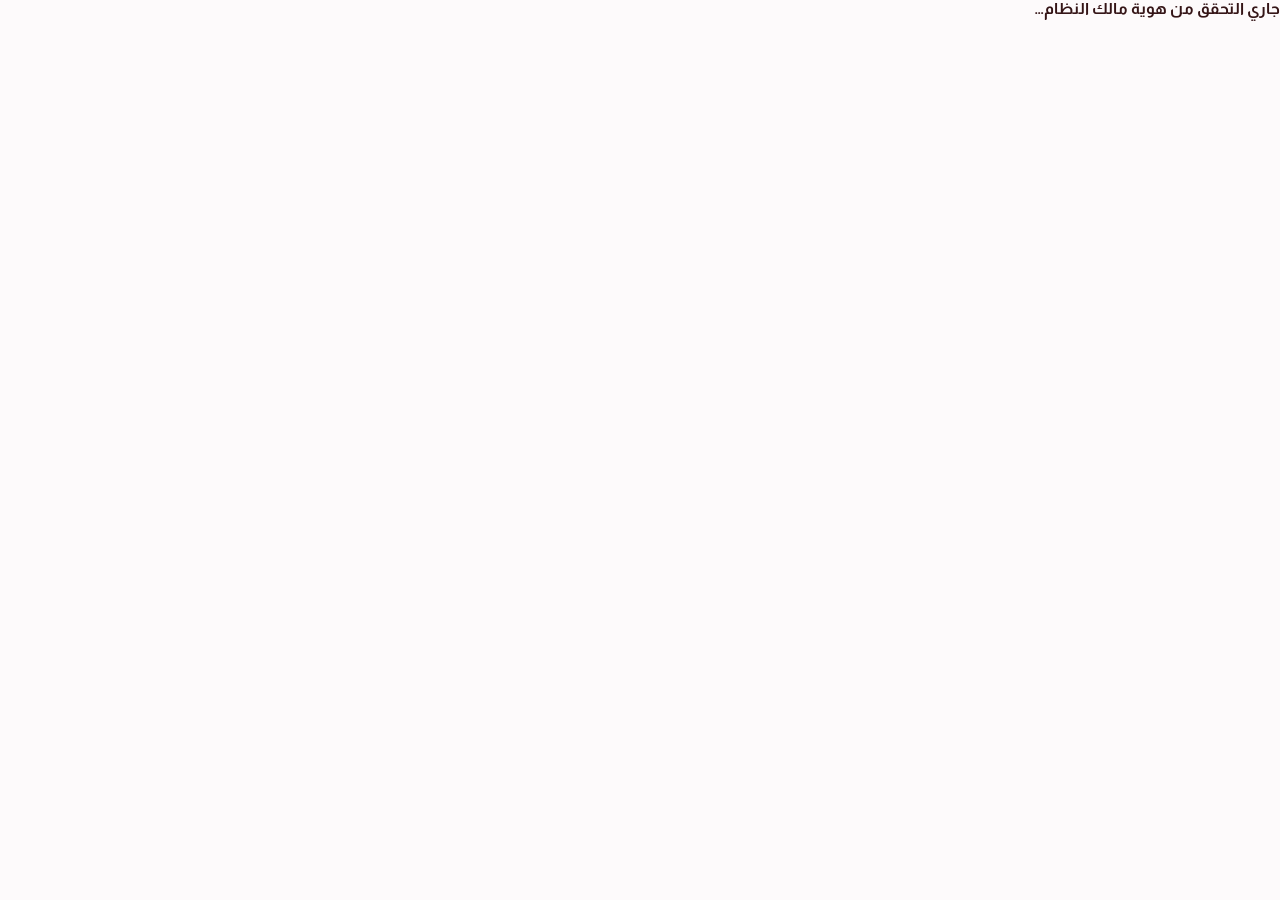
==== owner-vault-970e16.html @ e3f6ea77 "Remove trial wording and hide owner maintenance page" ====
<!doctype html>
<html lang="ar" dir="rtl">
  <head>
    <meta charset="utf-8" />
    <meta
      name="viewport"
      content="width=device-width,initial-scale=1,viewport-fit=cover"
    />
    <meta name="theme-color" content="#970E16" />
    <meta name="robots" content="noindex,nofollow,noarchive" />
    <title>مساحة المالك | الأصيل</title>
    <link
      rel="icon"
      type="image/png"
      href="https://raw.githubusercontent.com/BaselGhanem/Odai/refs/heads/main/Gemini_Generated_Image_102ux0102ux0102u.png"
    />
    <link rel="preconnect" href="https://fonts.googleapis.com" />
    <link rel="preconnect" href="https://fonts.gstatic.com" crossorigin />
    <link
      href="https://fonts.googleapis.com/css2?family=Almarai:wght@400;700;800&display=swap"
      rel="stylesheet"
    />
    <link rel="stylesheet" href="styles.css?v=20260719-14" />
    <link rel="stylesheet" href="owner-vault.css?v=20260719-2" />
  </head>
  <body class="owner-vault-body">
    <div id="owner-boot" class="owner-boot" role="status" aria-live="polite">
      <span class="owner-spinner" aria-hidden="true"></span>
      <strong>جاري التحقق من هوية مالك النظام…</strong>
    </div>

    <main id="access-denied" class="access-state hidden">
      <section class="access-card">
        <span class="access-icon" aria-hidden="true">!</span>
        <p class="owner-eyebrow">مساحة محمية</p>
        <h1>لا تملك صلاحية الدخول</h1>
        <p id="access-message">
          هذه الصفحة متاحة حصريًا للحساب الرئيسي الذي قام بتهيئة النظام.
        </p>
        <a class="owner-btn owner-btn-primary" href="./index.html"
          >العودة إلى النظام</a
        >
      </section>
    </main>

    <div id="owner-app" class="owner-app hidden">
      <header class="owner-header">
        <a
          class="owner-brand"
          href="./index.html"
          aria-label="العودة إلى النظام"
        >
          <span class="owner-logo"
            ><img
              src="https://raw.githubusercontent.com/BaselGhanem/Odai/refs/heads/main/Gemini_Generated_Image_102ux0102ux0102u.png"
              alt="شعار الأصيل"
          /></span>
          <span
            ><strong>الأصيل للإطارات والزيوت المعدنية</strong
            ><small>مساحة مالك النظام</small></span
          >
        </a>
        <div class="owner-header-actions">
          <a class="owner-btn owner-btn-quiet" href="./index.html">النظام</a>
          <button
            id="owner-logout"
            class="owner-btn owner-btn-quiet"
            type="button"
          >
            تسجيل الخروج
          </button>
        </div>
      </header>

      <main class="owner-content">
        <section class="owner-hero">
          <div class="owner-hero-copy">
            <div class="owner-badge"><span></span> محمية للحساب الرئيسي</div>
            <p class="owner-eyebrow">بداية نظيفة دون خسارة الحسابات</p>
            <h1>ابدأ التشغيل الفعلي بقاعدة بيانات نظيفة</h1>
            <p>
              عند اعتماد النظام للعمل، يمكنك حذف جميع بيانات التشغيل السابقة
              بضغطة واحدة والبدء بقاعدة نظيفة ومنظمة.
            </p>
          </div>
          <div class="owner-profile">
            <span id="owner-avatar">م</span>
            <div>
              <small>صاحب الصلاحية</small>
              <strong id="owner-name">مالك النظام</strong>
              <span id="owner-email"></span>
            </div>
          </div>
        </section>

        <section class="owner-summary" aria-label="ملخص البيانات">
          <article class="owner-stat owner-stat-emphasis">
            <span class="owner-stat-icon" aria-hidden="true">∑</span>
            <div>
              <small>إجمالي السجلات التي ستُحذف</small
              ><strong id="total-count">—</strong>
            </div>
          </article>
          <article class="owner-stat">
            <span class="owner-stat-icon" aria-hidden="true">✓</span>
            <div>
              <small>البيانات المحمية</small
              ><strong>المستخدمون والإعدادات</strong>
            </div>
          </article>
          <article class="owner-stat">
            <span class="owner-stat-icon" aria-hidden="true">↻</span>
            <div>
              <small>آخر تصفير</small
              ><strong id="last-reset">لم يتم بعد</strong>
            </div>
          </article>
        </section>

        <div id="owner-alert" class="owner-alert hidden" role="alert"></div>

        <section class="owner-grid">
          <article class="owner-panel data-panel">
            <header class="owner-panel-head">
              <div>
                <p class="owner-eyebrow">معاينة قبل التنفيذ</p>
                <h2>البيانات التشغيلية</h2>
                <p>الأرقام أدناه تُقرأ مباشرة من قاعدة البيانات.</p>
              </div>
              <button
                id="refresh-counts"
                class="owner-btn owner-btn-quiet"
                type="button"
              >
                تحديث الأعداد
              </button>
            </header>
            <div
              id="collection-list"
              class="collection-list"
              aria-live="polite"
            ></div>
          </article>

          <aside class="owner-side">
            <article class="owner-panel protected-panel">
              <span class="shield-icon" aria-hidden="true">✓</span>
              <div>
                <p class="owner-eyebrow">لن يتم لمسها</p>
                <h2>محمية دائمًا</h2>
              </div>
              <ul>
                <li>حسابات Firebase Authentication</li>
                <li>مستندات المستخدمين وصلاحياتهم</li>
                <li>إعدادات المحل والهوية والفاتورة</li>
                <li>تهيئة النظام والحساب الرئيسي</li>
              </ul>
            </article>

            <article class="owner-panel danger-panel">
              <div class="danger-heading">
                <span aria-hidden="true">!</span>
                <div>
                  <p class="owner-eyebrow">منطقة حساسة</p>
                  <h2>تصفير بيانات الموقع</h2>
                </div>
              </div>
              <p>
                العملية نهائية ولا يوجد زر تراجع. ستُحذف المنتجات والحركات
                والفواتير وباقي بيانات التشغيل، بينما تبقى الحسابات والإعدادات.
              </p>
              <button
                id="open-reset"
                class="owner-btn owner-btn-danger"
                type="button"
                disabled
              >
                تصفير بيانات التشغيل
              </button>
              <small id="reset-readiness">يجب تحميل أعداد السجلات أولًا.</small>
            </article>
          </aside>
        </section>
      </main>

      <footer class="owner-footer">
        <span>مساحة إدارية مخفية وغير مرتبطة بقوائم النظام.</span>
        <a
          href="https://wa.me/962798054014"
          target="_blank"
          rel="noopener noreferrer"
          aria-label="تواصل مع X Academy عبر واتساب"
          >تصميم وتطوير <strong>X Academy</strong></a
        >
      </footer>
    </div>

    <dialog id="reset-dialog" class="reset-dialog">
      <div class="reset-shell">
        <header>
          <span class="reset-warning" aria-hidden="true">!</span>
          <div>
            <p class="owner-eyebrow">تأكيد مزدوج</p>
            <h2>هل تريد بدء النظام من الصفر؟</h2>
          </div>
        </header>
        <p class="reset-intro">
          للتأكد أن العملية مقصودة، أدخل كلمة مرورك واكتب العبارة الظاهرة كما
          هي.
        </p>
        <label
          >كلمة مرور الحساب الرئيسي
          <input
            id="owner-password"
            type="password"
            autocomplete="current-password"
            placeholder="أدخل كلمة المرور"
          />
        </label>
        <label
          >اكتب: <strong id="confirmation-phrase">تصفير بيانات الأصيل</strong>
          <input
            id="confirmation-input"
            type="text"
            autocomplete="off"
            spellcheck="false"
            placeholder="اكتب عبارة التأكيد"
          />
        </label>
        <label class="reset-check">
          <input id="confirmation-check" type="checkbox" />
          <span
            >أفهم أن جميع بيانات التشغيل ستُحذف نهائيًا ولا يمكن
            استعادتها.</span
          >
        </label>
        <div
          id="reset-progress"
          class="reset-progress hidden"
          aria-live="polite"
        >
          <div class="progress-track"><span id="progress-bar"></span></div>
          <div>
            <strong id="progress-title">جاري التحضير…</strong
            ><small id="progress-detail"></small>
          </div>
        </div>
        <div id="reset-error" class="reset-error hidden" role="alert"></div>
        <footer>
          <button
            id="cancel-reset"
            class="owner-btn owner-btn-quiet"
            type="button"
          >
            إلغاء
          </button>
          <button
            id="confirm-reset"
            class="owner-btn owner-btn-danger"
            type="button"
            disabled
          >
            نعم، احذف بيانات التشغيل
          </button>
        </footer>
      </div>
    </dialog>

    <script type="module" src="owner-vault.js?v=20260719-2"></script>
  </body>
</html>
---- styles.css ----
:root {
  --primary: #970e16;
  --primary-dark: #740a10;
  --primary-soft: #fcf0ec;
  --ink: #351517;
  --muted: #7a6265;
  --line: #ead9da;
  --bg: #fdfafb;
  --white: #ffffff;
  --success: #16845b;
  --warning: #b97812;
  --danger: #970e16;
  --shadow: 0 14px 40px rgba(151, 14, 22, 0.09);
  --radius: 18px;
  --sidebar: 270px;
  --x-academy: #970e16;
  --x-academy-dark: #740a10;
}
* {
  box-sizing: border-box;
}
html {
  font-family: Almarai, system-ui, sans-serif;
  background: var(--bg);
  color: var(--ink);
}
body {
  margin: 0;
  min-width: 320px;
}
html.dialog-open,
body.dialog-open {
  overflow: hidden;
  overscroll-behavior: none;
}
button,
input,
select,
textarea {
  font: inherit;
}
button {
  cursor: pointer;
}
.hidden {
  display: none !important;
}
.boot {
  position: fixed;
  inset: 0;
  display: grid;
  place-content: center;
  gap: 16px;
  text-align: center;
  background: var(--bg);
  z-index: 100;
}
.spinner {
  width: 40px;
  height: 40px;
  border: 4px solid var(--line);
  border-top-color: var(--primary);
  border-radius: 50%;
  animation: spin 0.8s linear infinite;
  margin: auto;
}
@keyframes spin {
  to {
    transform: rotate(360deg);
  }
}
.auth-view {
  min-height: 100dvh;
  display: grid;
  place-items: center;
  padding: 24px;
  background:
    radial-gradient(
      circle at top right,
      rgba(151, 14, 22, 0.11),
      transparent 38%
    ),
    var(--bg);
}
.auth-card {
  width: min(100%, 430px);
  background: #fff;
  border: 1px solid rgba(151, 14, 22, 0.12);
  border-radius: 28px;
  padding: 38px;
  box-shadow: var(--shadow);
}
.logo-shell {
  display: grid;
  place-items: center;
  background: var(--primary);
  overflow: hidden;
  flex: 0 0 auto;
}
.logo-shell img {
  width: 158%;
  height: 158%;
  max-width: none;
  object-fit: cover;
  object-position: center 58%;
  display: block;
}
.auth-logo {
  width: 112px;
  height: 112px;
  margin: 0 auto 18px;
  border-radius: 30px;
  box-shadow: 0 14px 30px rgba(151, 14, 22, 0.22);
}
.auth-card > .eyebrow,
.auth-card > h1,
.auth-card > .muted {
  text-align: center;
}
.x-academy-panel {
  margin-top: 20px;
  padding: 16px;
  border: 1px solid rgba(151, 14, 22, 0.14);
  border-radius: 18px;
  background:
    radial-gradient(circle at 100% 0, rgba(151, 14, 22, 0.1), transparent 46%),
    rgba(255, 255, 255, 0.78);
  box-shadow:
    0 18px 50px rgba(15, 23, 42, 0.08),
    inset 0 1px 0 rgba(255, 255, 255, 0.85);
  animation: xAcademyReveal 0.78s cubic-bezier(0.22, 1, 0.36, 1) both;
}
.x-academy-brand-row {
  display: flex;
  align-items: center;
  gap: 11px;
}
.x-academy-mark {
  width: 42px;
  height: 42px;
  border-radius: 13px;
  display: grid;
  place-items: center;
  flex: 0 0 auto;
  background: linear-gradient(135deg, var(--x-academy), var(--x-academy-dark));
  color: #fff;
  box-shadow: 0 10px 24px rgba(151, 14, 22, 0.18);
  font-size: 20px;
  font-weight: 800;
}
.x-academy-brand-row > div {
  display: grid;
  gap: 3px;
}
.x-academy-brand-row strong {
  color: var(--primary-dark);
  font-size: 15px;
}
.x-academy-brand-row small {
  color: var(--muted);
  font-size: 9px;
  letter-spacing: 0.025em;
}
.x-academy-copy {
  margin-top: 13px;
  display: grid;
  gap: 3px;
}
.x-academy-copy strong,
.x-academy-copy span {
  color: var(--ink);
  font-size: 12px;
}
.x-academy-copy p {
  margin: 6px 0 0;
  color: var(--muted);
  font-size: 10px;
  line-height: 1.75;
}
.x-academy-actions {
  margin-top: 13px;
  display: flex;
  align-items: center;
  gap: 10px;
}
.x-academy-cta,
.x-academy-phone,
.x-academy-signature,
.x-academy-floating {
  text-decoration: none;
}
.x-academy-cta {
  min-height: 44px;
  padding: 10px 14px;
  border-radius: 12px;
  display: inline-flex;
  align-items: center;
  justify-content: center;
  gap: 8px;
  background: linear-gradient(135deg, var(--x-academy), var(--x-academy-dark));
  color: #fff;
  box-shadow: 0 10px 22px rgba(151, 14, 22, 0.18);
  font-size: 11px;
  font-weight: 800;
}
.x-academy-cta svg,
.x-academy-floating svg {
  width: 18px;
  height: 18px;
  fill: none;
  stroke: currentColor;
  stroke-width: 1.8;
  stroke-linecap: round;
  stroke-linejoin: round;
}
.x-academy-phone {
  color: var(--x-academy-dark);
  font-size: 11px;
  font-weight: 800;
  direction: ltr;
}
.x-academy-cta:hover,
.x-academy-floating:hover {
  transform: translateY(-2px);
  border-color: rgba(151, 14, 22, 0.5);
  box-shadow: 0 14px 34px rgba(151, 14, 22, 0.22);
}
.x-academy-cta,
.x-academy-floating {
  transition:
    transform 250ms ease,
    opacity 250ms ease,
    border-color 250ms ease,
    box-shadow 250ms ease;
}
.x-academy-cta:focus-visible,
.x-academy-phone:focus-visible,
.x-academy-signature:focus-visible,
.x-academy-floating:focus-visible {
  outline: 3px solid rgba(151, 14, 22, 0.24);
  outline-offset: 3px;
}
@keyframes xAcademyReveal {
  from {
    opacity: 0;
    filter: blur(12px);
    transform: translateY(18px);
  }
  to {
    opacity: 1;
    filter: blur(0);
    transform: translateY(0);
  }
}
.sidebar-logo {
  width: 48px;
  height: 48px;
  border-radius: 15px;
  border: 1px solid rgba(255, 255, 255, 0.22);
  box-shadow: none;
}
.mobile-logo {
  display: none;
  width: 44px;
  height: 44px;
  border-radius: 13px;
  box-shadow: 0 8px 18px rgba(151, 14, 22, 0.18);
}
.eyebrow {
  color: var(--primary-dark);
  font-size: 12px;
  font-weight: 800;
  letter-spacing: 0.03em;
  margin: 18px 0 6px;
}
.auth-card h1,
.topbar h1 {
  margin: 0 0 8px;
}
.muted {
  color: var(--muted);
}
label {
  display: grid;
  gap: 8px;
  font-size: 13px;
  font-weight: 700;
  margin: 16px 0;
}
input,
select,
textarea {
  width: 100%;
  border: 1px solid var(--line);
  background: #fff;
  border-radius: 12px;
  padding: 12px 13px;
  color: var(--ink);
  outline: none;
  transition: 0.18s;
}
input:focus,
select:focus,
textarea:focus {
  border-color: var(--primary);
  box-shadow: 0 0 0 4px var(--primary-soft);
}
textarea {
  min-height: 90px;
  resize: vertical;
}
.btn {
  border: 0;
  border-radius: 12px;
  padding: 11px 16px;
  font-weight: 800;
  display: inline-flex;
  align-items: center;
  justify-content: center;
  gap: 8px;
  white-space: nowrap;
}
.btn.primary {
  background: var(--primary);
  color: #fff;
}
.btn.primary:hover {
  background: var(--primary-dark);
}
.btn.ghost {
  background: #fff;
  color: var(--ink);
  border: 1px solid var(--line);
}
.btn.danger {
  background: var(--danger);
  color: #fff;
}
.btn.small {
  padding: 8px 10px;
  font-size: 12px;
}
.btn.wide {
  width: 100%;
  margin-top: 12px;
}
.form-error {
  background: #fff0f1;
  color: #9e2630;
  border: 1px solid #ffd6d9;
  border-radius: 12px;
  padding: 12px;
  margin-top: 16px;
  font-size: 13px;
}
.app {
  min-height: 100dvh;
}
.sidebar {
  position: fixed;
  right: 0;
  top: 0;
  bottom: 0;
  width: var(--sidebar);
  background: linear-gradient(180deg, #970e16 0%, #70090f 100%);
  color: #fff;
  padding: 22px 16px;
  display: flex;
  flex-direction: column;
  z-index: 20;
}
.brand {
  display: flex;
  align-items: center;
  gap: 12px;
  padding: 0 8px 14px;
}
.brand div {
  display: grid;
  gap: 4px;
}
.brand strong {
  font-size: 12px;
  line-height: 1.6;
}
.brand small,
.user-panel small {
  color: rgba(255, 255, 255, 0.72);
  font-size: 11px;
}
.sidebar nav {
  display: grid;
  gap: 4px;
  overflow: visible;
  padding: 0;
  align-content: start;
}
.nav-group {
  min-width: 0;
}
.nav-item {
  border: 0;
  background: transparent;
  color: #fcf0ec;
  border-radius: 12px;
  padding: 10px 12px;
  text-align: right;
  font-weight: 700;
  display: flex;
  gap: 11px;
  align-items: center;
}
.nav-group-toggle {
  width: 100%;
}
.nav-group-toggle b {
  font: inherit;
}
.nav-group-toggle i {
  margin-right: auto;
  font-style: normal;
  opacity: 0.62;
  transition: transform 0.18s ease;
}
.nav-group.open .nav-group-toggle i {
  transform: rotate(180deg);
}
.nav-children {
  display: none;
  gap: 3px;
  margin: 4px 13px 5px 0;
  padding-right: 9px;
  border-right: 1px solid rgba(255, 255, 255, 0.16);
}
.nav-group.open .nav-children {
  display: grid;
}
.nav-children .nav-item {
  padding: 7px 10px;
  border-radius: 10px;
  font-size: 11px;
}
.nav-children .nav-item span {
  font-size: 13px;
}
.nav-item span {
  width: 24px;
  text-align: center;
}
.nav-item:hover,
.nav-item.active {
  background: rgba(255, 255, 255, 0.1);
  color: #fff;
}
.nav-group.has-active > .nav-group-toggle:not(.active) {
  background: rgba(255, 255, 255, 0.06);
}
.user-panel {
  margin-top: auto;
  border-top: 1px solid rgba(255, 255, 255, 0.12);
  padding: 18px 6px 0;
  display: grid;
  grid-template-columns: 38px 1fr 36px;
  gap: 10px;
  align-items: center;
}
.user-panel > span {
  width: 38px;
  height: 38px;
  border-radius: 12px;
  background: var(--primary);
  display: grid;
  place-items: center;
  font-weight: 800;
}
.user-panel div {
  display: grid;
  min-width: 0;
}
.user-panel strong {
  font-size: 12px;
  overflow: hidden;
  text-overflow: ellipsis;
}
.x-academy-signature {
  margin: 10px 4px 0;
  padding: 9px 10px;
  border: 1px solid rgba(255, 255, 255, 0.11);
  border-radius: 12px;
  display: grid;
  gap: 3px;
  background: rgba(255, 255, 255, 0.055);
  color: rgba(255, 255, 255, 0.82);
  backdrop-filter: blur(12px);
  -webkit-backdrop-filter: blur(12px);
  font-size: 9px;
}
.x-academy-signature strong {
  color: #fff0ec;
}
.x-academy-signature small {
  color: rgba(255, 255, 255, 0.55);
  font-size: 7px;
  direction: ltr;
  text-align: right;
}
.x-academy-floating {
  position: fixed;
  right: calc(var(--sidebar) + 22px);
  bottom: 22px;
  z-index: 19;
  min-height: 48px;
  padding: 8px 13px;
  border: 1px solid rgba(151, 14, 22, 0.18);
  border-radius: 16px;
  display: flex;
  align-items: center;
  gap: 9px;
  background: rgba(255, 255, 255, 0.86);
  color: var(--x-academy-dark);
  backdrop-filter: blur(16px);
  -webkit-backdrop-filter: blur(16px);
  box-shadow:
    0 18px 50px rgba(15, 23, 42, 0.12),
    inset 0 1px 0 rgba(255, 255, 255, 0.9);
  animation: xAcademyReveal 0.78s 0.28s cubic-bezier(0.22, 1, 0.36, 1) both;
}
.x-academy-floating > span {
  display: grid;
  gap: 1px;
}
.x-academy-floating strong {
  font-size: 11px;
}
.x-academy-floating small {
  color: var(--muted);
  font-size: 8px;
}
.icon-btn {
  border: 0;
  background: transparent;
  color: inherit;
  width: 36px;
  height: 36px;
  border-radius: 10px;
  font-size: 20px;
}
.icon-btn:hover {
  background: rgba(255, 255, 255, 0.1);
}
.workspace {
  margin-right: var(--sidebar);
  min-height: 100dvh;
  padding: 28px;
}
.topbar {
  display: flex;
  align-items: end;
  justify-content: space-between;
  gap: 16px;
  margin-bottom: 22px;
}
.page-heading {
  display: flex;
  align-items: center;
  gap: 12px;
  min-width: 0;
}
.topbar .eyebrow {
  margin: 0 0 5px;
}
.top-actions {
  display: flex;
  gap: 8px;
}
.page {
  display: grid;
  gap: 18px;
}
.page.is-saving {
  pointer-events: none;
}
.page.is-saving .cart {
  opacity: 0.68;
  filter: saturate(0.75);
}
.stats-grid {
  display: grid;
  grid-template-columns: repeat(4, minmax(0, 1fr));
  gap: 14px;
}
.stat-card,
.panel {
  background: #fff;
  border: 1px solid #f0e2e3;
  border-radius: var(--radius);
  box-shadow: 0 4px 18px rgba(151, 14, 22, 0.035);
}
.stat-card {
  padding: 18px;
  display: grid;
  gap: 9px;
  min-width: 0;
}
.stat-card .stat-top {
  display: flex;
  justify-content: space-between;
  gap: 8px;
  color: var(--muted);
  font-size: 12px;
}
.stat-card .stat-icon {
  width: 34px;
  height: 34px;
  border-radius: 11px;
  background: var(--primary-soft);
  color: var(--primary-dark);
  display: grid;
  place-items: center;
  font-size: 17px;
}
.stat-card strong {
  font-size: 23px;
  overflow: hidden;
  text-overflow: ellipsis;
}
.stat-card small {
  color: var(--muted);
}
.panel {
  padding: 18px;
  min-width: 0;
}
.panel-head {
  display: flex;
  align-items: center;
  justify-content: space-between;
  gap: 12px;
  margin-bottom: 16px;
}
.panel-head h2 {
  font-size: 17px;
  margin: 0;
}
.section-note {
  margin: 7px 0 0;
  font-size: 11px;
}
.panel-actions {
  display: flex;
  gap: 8px;
  flex-wrap: wrap;
}
.invoice-actions {
  display: flex;
  align-items: center;
  gap: 6px;
}
.invoice-eye {
  width: 38px;
  padding-inline: 0;
  color: var(--primary-dark);
  font-size: 17px;
}
.pdf-button {
  color: var(--primary-dark);
  letter-spacing: 0.04em;
}
.invoice-document {
  width: min(100%, 760px);
  margin: auto;
  padding: 30px;
  border: 1px solid var(--line);
  border-radius: 20px;
  background: #fff;
  color: var(--ink);
  box-shadow: 0 10px 36px rgba(151, 14, 22, 0.06);
}
.invoice-brand {
  display: flex;
  align-items: center;
  gap: 16px;
  padding-bottom: 20px;
  border-bottom: 2px solid var(--primary-soft);
}
.invoice-brand img {
  width: 86px;
  height: 86px;
  border-radius: 22px;
  object-fit: cover;
}
.invoice-brand p,
.invoice-brand h2,
.invoice-brand span {
  margin: 0;
}
.invoice-brand p {
  color: var(--primary);
  font-size: 11px;
  font-weight: 800;
}
.invoice-brand h2 {
  margin: 5px 0;
  color: var(--primary-dark);
  font-size: 21px;
}
.invoice-brand span {
  color: var(--muted);
  font-size: 12px;
}
.invoice-meta {
  display: grid;
  grid-template-columns: repeat(2, 1fr);
  gap: 10px;
  margin: 18px 0;
}
.invoice-meta > div {
  display: grid;
  gap: 5px;
  padding: 11px 13px;
  border-radius: 12px;
  background: var(--bg);
}
.invoice-meta small {
  color: var(--muted);
  font-size: 9px;
}
.invoice-meta strong {
  font-size: 11px;
}
.invoice-cancelled {
  margin-bottom: 14px;
  padding: 10px;
  border: 1px solid #f2b9bd;
  border-radius: 12px;
  background: #fff0f1;
  color: var(--primary);
  text-align: center;
  font-weight: 800;
}
.invoice-items {
  overflow: hidden;
  border: 1px solid var(--line);
  border-radius: 14px;
}
.invoice-items table {
  width: 100%;
  border-collapse: collapse;
}
.invoice-items th,
.invoice-items td {
  padding: 11px 12px;
  border-bottom: 1px solid var(--primary-soft);
  text-align: right;
  font-size: 10px;
}
.invoice-items th {
  background: var(--primary-soft);
  color: var(--primary-dark);
}
.invoice-items tr:last-child td {
  border-bottom: 0;
}
.invoice-summary {
  width: min(100%, 330px);
  margin: 18px 0 18px auto;
  display: grid;
  gap: 9px;
}
.invoice-summary > div {
  display: flex;
  justify-content: space-between;
  gap: 12px;
  font-size: 11px;
}
.invoice-summary .discount {
  color: var(--primary);
}
.invoice-summary .grand-total {
  margin-top: 3px;
  padding-top: 11px;
  border-top: 2px solid var(--primary);
  color: var(--primary-dark);
  font-size: 15px;
}
.invoice-notes {
  padding: 12px;
  border-radius: 12px;
  background: var(--bg);
  font-size: 10px;
}
.invoice-notes p {
  margin: 6px 0 0;
  color: var(--muted);
  line-height: 1.7;
}
.invoice-document > footer {
  margin-top: 24px;
  padding-top: 16px;
  border-top: 1px solid var(--line);
  display: grid;
  gap: 4px;
  color: var(--primary-dark);
  text-align: center;
  font-size: 11px;
  font-weight: 800;
}
.invoice-document > footer small {
  color: var(--muted);
  font-size: 9px;
  font-weight: 400;
}
.pdf-capture {
  position: fixed;
  top: 0;
  left: -10000px;
  width: 760px;
  background: #fff;
  pointer-events: none;
}
.split {
  display: grid;
  grid-template-columns: minmax(0, 1.5fr) minmax(280px, 0.7fr);
  gap: 16px;
}
.table-wrap {
  overflow-x: auto;
  border: 1px solid var(--line);
  border-radius: 14px;
}
.data-table {
  width: 100%;
  border-collapse: collapse;
  min-width: 720px;
}
.data-table th,
.data-table td {
  padding: 12px 13px;
  text-align: right;
  border-bottom: 1px solid #f5e9e9;
  font-size: 12px;
  white-space: nowrap;
}
.data-table th {
  color: #70585b;
  background: #fdfafb;
  font-weight: 800;
}
.data-table tr:last-child td {
  border-bottom: 0;
}
.badge {
  display: inline-flex;
  align-items: center;
  border-radius: 99px;
  padding: 5px 9px;
  font-size: 10px;
  font-weight: 800;
  background: #f5e9e9;
  color: #6f5558;
}
.badge.success {
  background: #e8f7f0;
  color: #08704a;
}
.badge.warning {
  background: #fff5df;
  color: #90600b;
}
.badge.danger {
  background: #fff0f1;
  color: #a72b34;
}
.toolbar {
  display: grid;
  grid-template-columns:
    minmax(180px, 1fr) repeat(2, minmax(130px, 0.35fr))
    auto;
  gap: 10px;
  margin-bottom: 14px;
}
.toolbar input,
.toolbar select {
  margin: 0;
}
.empty {
  padding: 44px 18px;
  text-align: center;
  color: var(--muted);
}
.empty strong {
  display: block;
  color: var(--ink);
  margin-bottom: 7px;
}
.alert-strip {
  background: #fff5df;
  border: 1px solid #f3dba9;
  color: #76500d;
  padding: 12px 14px;
  border-radius: 14px;
  margin-bottom: 18px;
  display: flex;
  justify-content: space-between;
  gap: 12px;
  align-items: center;
  font-size: 12px;
}
.alert-strip button {
  border: 0;
  background: transparent;
  font-weight: 800;
  color: inherit;
}
.dialog {
  border: 0;
  border-radius: 28px;
  padding: 0;
  width: min(760px, calc(100% - 28px));
  max-height: 90dvh;
  overflow: hidden;
  background: var(--white);
  box-shadow:
    0 34px 100px rgba(53, 21, 23, 0.28),
    0 0 0 1px rgba(255, 255, 255, 0.6);
}
.dialog::backdrop,
.confirm-dialog::backdrop {
  background: rgba(53, 21, 23, 0.56);
  backdrop-filter: blur(3px);
}
.dialog-shell {
  display: flex;
  flex-direction: column;
  max-height: 90dvh;
  overflow: hidden;
  background:
    radial-gradient(
      circle at 100% 0,
      rgba(151, 14, 22, 0.055),
      transparent 34%
    ),
    var(--white);
}
.dialog-shell > header,
.dialog-shell > footer {
  padding: 17px 20px;
  display: flex;
  flex: 0 0 auto;
  align-items: center;
  justify-content: space-between;
  gap: 12px;
  border-bottom: 1px solid var(--line);
  background: rgba(255, 255, 255, 0.94);
  backdrop-filter: blur(14px);
}
.dialog-shell > header {
  padding-block: 19px;
  box-shadow: 0 8px 28px rgba(151, 14, 22, 0.035);
}
.dialog-shell > footer {
  border: 0;
  border-top: 1px solid var(--line);
  justify-content: flex-start;
  box-shadow: 0 -8px 28px rgba(151, 14, 22, 0.045);
}
.dialog h2 {
  margin: 0;
  font-size: 19px;
}
.dialog .eyebrow {
  margin: 0 0 5px;
}
.dialog-body {
  flex: 1 1 auto;
  min-height: 0;
  padding: 22px 24px 28px;
  overflow-x: hidden;
  overflow-y: auto;
  overscroll-behavior: contain;
  scrollbar-gutter: stable;
}
.dialog-body,
.sidebar nav,
.table-wrap,
.cart-list,
.permission-grid {
  scrollbar-width: thin;
  scrollbar-color: var(--primary) var(--primary-soft);
}
.dialog-body::-webkit-scrollbar,
.sidebar nav::-webkit-scrollbar,
.table-wrap::-webkit-scrollbar,
.cart-list::-webkit-scrollbar,
.permission-grid::-webkit-scrollbar {
  width: 9px;
  height: 9px;
}
::-webkit-scrollbar-button {
  display: none;
  width: 0;
  height: 0;
}
::-webkit-scrollbar-corner {
  background: transparent;
}
.dialog-body::-webkit-scrollbar-track,
.sidebar nav::-webkit-scrollbar-track,
.table-wrap::-webkit-scrollbar-track,
.cart-list::-webkit-scrollbar-track,
.permission-grid::-webkit-scrollbar-track {
  margin-block: 10px;
  border-radius: 999px;
  background: var(--primary-soft);
}
.dialog-body::-webkit-scrollbar-thumb,
.sidebar nav::-webkit-scrollbar-thumb,
.table-wrap::-webkit-scrollbar-thumb,
.cart-list::-webkit-scrollbar-thumb,
.permission-grid::-webkit-scrollbar-thumb {
  min-height: 42px;
  border: 2px solid transparent;
  border-radius: 999px;
  background: linear-gradient(180deg, #b51a24, var(--primary-dark)) padding-box;
  box-shadow: inset 0 0 0 1px rgba(255, 255, 255, 0.22);
}
.dialog-body::-webkit-scrollbar-thumb:hover,
.sidebar nav::-webkit-scrollbar-thumb:hover,
.table-wrap::-webkit-scrollbar-thumb:hover,
.cart-list::-webkit-scrollbar-thumb:hover,
.permission-grid::-webkit-scrollbar-thumb:hover {
  background: linear-gradient(180deg, #cf2933, var(--primary)) padding-box;
}
.form-grid {
  display: grid;
  grid-template-columns: 1fr 1fr;
  gap: 0 14px;
}
.form-grid .full {
  grid-column: 1/-1;
}
.confirm-dialog {
  border: 0;
  border-radius: 22px;
  padding: 26px;
  width: min(400px, calc(100% - 28px));
  text-align: center;
}
.confirm-dialog h2 {
  margin: 12px 0 7px;
}
.confirm-dialog p {
  color: var(--muted);
  line-height: 1.8;
}
.confirm-dialog .actions {
  display: flex;
  gap: 8px;
  justify-content: center;
}
.danger-icon {
  width: 48px;
  height: 48px;
  margin: auto;
  border-radius: 50%;
  display: grid;
  place-items: center;
  background: #fff0f1;
  color: var(--danger);
  font-weight: 800;
  font-size: 24px;
}
.tour-overlay {
  position: fixed;
  inset: 0;
  z-index: 90;
  display: grid;
  place-items: end center;
  padding: 28px;
  background: rgba(53, 21, 23, 0.62);
  backdrop-filter: blur(2px);
}
.tour-card {
  position: relative;
  z-index: 100;
  width: min(460px, 100%);
  padding: 20px;
  border: 1px solid rgba(151, 14, 22, 0.16);
  border-radius: 22px;
  background: var(--white);
  box-shadow: 0 30px 90px rgba(0, 0, 0, 0.28);
}
.tour-card header,
.tour-card footer {
  display: flex;
  align-items: center;
  justify-content: space-between;
  gap: 10px;
}
.tour-card h2 {
  margin: 18px 0 8px;
  color: var(--primary-dark);
}
.tour-card p {
  min-height: 58px;
  margin: 0 0 20px;
  color: var(--muted);
  line-height: 1.9;
}
.tour-card footer {
  justify-content: flex-start;
}
.tour-target {
  position: relative;
  outline: 4px solid rgba(252, 240, 236, 0.95);
  box-shadow: 0 0 0 8px rgba(151, 14, 22, 0.3);
  border-radius: var(--radius);
}
body:has(.tour-overlay:not(.hidden)) {
  overflow: hidden;
}
.toast-region {
  position: fixed;
  left: 22px;
  bottom: 22px;
  z-index: 100;
  display: grid;
  gap: 8px;
}
.toast {
  background: #351517;
  color: #fff;
  padding: 13px 16px;
  border-radius: 13px;
  box-shadow: var(--shadow);
  font-size: 12px;
  animation: toast-in 0.2s ease;
}
.toast.error {
  background: #902f35;
}
@keyframes toast-in {
  from {
    transform: translateY(8px);
    opacity: 0;
  }
}
.pos-layout {
  display: grid;
  grid-template-columns: minmax(0, 1.4fr) minmax(330px, 0.65fr);
  gap: 16px;
}
.product-grid {
  display: grid;
  grid-template-columns: repeat(auto-fill, minmax(150px, 1fr));
  gap: 10px;
}
.product-card {
  border: 1px solid var(--line);
  background: #fff;
  border-radius: 14px;
  padding: 14px;
  text-align: right;
  display: grid;
  gap: 7px;
}
.product-card:hover {
  border-color: var(--primary);
  box-shadow: 0 6px 16px rgba(151, 14, 22, 0.09);
}
.product-card strong {
  font-size: 13px;
}
.product-card small {
  color: var(--muted);
}
.product-card b {
  color: var(--primary-dark);
}
.cart {
  position: sticky;
  top: 20px;
}
.cart-list {
  display: grid;
  gap: 8px;
  max-height: 45dvh;
  overflow: auto;
}
.cart-row {
  border: 1px solid var(--line);
  border-radius: 12px;
  padding: 11px;
  display: grid;
  grid-template-columns: 1fr auto;
  gap: 8px;
}
.cart-main {
  min-width: 0;
  display: grid;
  gap: 5px;
}
.cart-row small {
  color: var(--muted);
}
.cart-price-field {
  width: fit-content;
  margin: 7px 0 0;
  display: grid;
  grid-template-columns: auto 104px auto;
  align-items: center;
  gap: 7px;
  color: var(--muted);
  font-size: 10px;
}
.cart-price-field input {
  margin: 0;
  padding: 8px 10px;
  border-radius: 10px;
  color: var(--primary-dark);
  font-weight: 800;
  text-align: center;
}
.cart-price-field input:not(:disabled) {
  border-color: rgba(151, 14, 22, 0.3);
  background: linear-gradient(135deg, #fff, var(--primary-soft));
}
.special-price {
  width: fit-content;
  display: flex;
  align-items: center;
  gap: 7px;
  padding: 5px 8px;
  border-radius: 9px;
  background: var(--primary-soft);
  color: var(--primary-dark);
  font-size: 9px;
  font-weight: 800;
}
.special-price button {
  border: 0;
  padding: 0;
  background: transparent;
  color: var(--primary);
  font-size: inherit;
  font-weight: 800;
  text-decoration: underline;
}
.qty {
  display: flex;
  gap: 5px;
  align-items: center;
}
.qty button {
  width: 28px;
  height: 28px;
  border: 1px solid var(--line);
  background: #fff;
  border-radius: 8px;
}
.totals {
  border-top: 1px solid var(--line);
  margin-top: 14px;
  padding-top: 12px;
  display: grid;
  gap: 9px;
}
.total-line {
  display: flex;
  justify-content: space-between;
}
.total-line.final {
  font-size: 18px;
  font-weight: 800;
  color: var(--primary-dark);
}
.chart-bars {
  display: flex;
  align-items: end;
  gap: 8px;
  height: 190px;
  padding-top: 18px;
}
.bar-group {
  flex: 1;
  display: grid;
  gap: 7px;
  justify-items: center;
  height: 100%;
  grid-template-rows: 1fr auto;
}
.bar {
  width: min(34px, 75%);
  align-self: end;
  background: var(--primary);
  border-radius: 8px 8px 3px 3px;
  min-height: 4px;
}
.bar-group small {
  font-size: 9px;
  color: var(--muted);
  white-space: nowrap;
}
.filters {
  display: grid;
  grid-template-columns: repeat(4, 1fr);
  gap: 10px;
}
.permission-grid {
  display: grid;
  gap: 8px;
  overflow-x: auto;
  padding-bottom: 4px;
}
.permission-row {
  display: grid;
  grid-template-columns: minmax(145px, 1fr) repeat(8, 62px);
  min-width: 760px;
  gap: 6px;
  align-items: center;
  padding: 10px;
  border: 1px solid var(--line);
  border-radius: 12px;
}
.permission-row label {
  margin: 0;
  display: flex;
  align-items: center;
  justify-content: center;
}
.permission-row input {
  width: auto;
}
.kpi-positive {
  color: var(--success);
}
.kpi-negative {
  color: var(--danger);
}
@media (max-width: 1100px) {
  .stats-grid {
    grid-template-columns: repeat(2, 1fr);
  }
  .pos-layout,
  .split {
    grid-template-columns: 1fr;
  }
  .cart {
    position: static;
  }
  .filters {
    grid-template-columns: repeat(2, 1fr);
  }
}
@media (max-height: 700px) and (min-width: 781px) {
  .sidebar {
    padding-block: 14px;
  }
  .brand {
    padding-bottom: 9px;
  }
  .brand small {
    display: none;
  }
  .sidebar-logo {
    width: 42px;
    height: 42px;
  }
  .nav-item {
    padding-block: 8px;
  }
  .nav-children .nav-item {
    padding-block: 5px;
  }
  .user-panel {
    padding-top: 10px;
  }
  .x-academy-signature {
    margin-top: 6px;
    padding-block: 6px;
  }
  .x-academy-signature small {
    display: none;
  }
}
@media (max-width: 780px) {
  :root {
    --bottom: 76px;
  }
  .sidebar {
    top: auto;
    left: 0;
    width: auto;
    height: var(--bottom);
    padding: 8px 10px;
    display: block;
    border-top: 1px solid rgba(255, 255, 255, 0.1);
  }
  .brand,
  .user-panel,
  .x-academy-signature {
    display: none;
  }
  .sidebar nav {
    display: flex;
    overflow: visible;
    gap: 2px;
    width: 100%;
  }
  .nav-group {
    flex: 1 1 0;
    min-width: 0;
  }
  .nav-group > .nav-item {
    width: 100%;
    min-width: 0;
    display: grid;
    justify-items: center;
    text-align: center;
    gap: 2px;
    padding: 6px 2px;
    font-size: 8px;
  }
  .nav-group > .nav-item span {
    font-size: 18px;
  }
  .nav-group-toggle i {
    display: none;
  }
  .nav-children {
    position: fixed;
    right: 10px;
    left: 10px;
    bottom: calc(var(--bottom) + 10px);
    z-index: 30;
    margin: 0;
    padding: 10px;
    grid-template-columns: repeat(2, minmax(0, 1fr));
    gap: 7px;
    border: 1px solid rgba(255, 255, 255, 0.18);
    border-radius: 18px;
    background: linear-gradient(145deg, #970e16, #70090f);
    box-shadow: 0 22px 60px rgba(53, 21, 23, 0.34);
  }
  .nav-children .nav-item {
    min-width: 0;
    padding: 10px;
    display: flex;
    text-align: right;
    font-size: 11px;
    background: rgba(255, 255, 255, 0.06);
  }
  .nav-children .nav-item span {
    font-size: 15px;
  }
  .workspace {
    margin: 0;
    padding: 18px 14px calc(var(--bottom) + 18px);
  }
  .x-academy-floating {
    right: 14px;
    bottom: calc(var(--bottom) + 12px + env(safe-area-inset-bottom, 0px));
    min-height: 44px;
    padding: 7px 11px;
    border-radius: 14px;
  }
  .topbar {
    align-items: start;
  }
  .mobile-logo {
    display: grid;
  }
  .topbar h1 {
    font-size: 22px;
  }
  #refresh-btn {
    display: none;
  }
  #help-btn {
    padding: 10px 11px;
    font-size: 10px;
  }
  .stats-grid {
    grid-template-columns: 1fr 1fr;
    gap: 9px;
  }
  .stat-card {
    padding: 14px;
  }
  .stat-card strong {
    font-size: 18px;
  }
  .toolbar {
    grid-template-columns: 1fr 1fr;
  }
  .toolbar > *:first-child {
    grid-column: 1/-1;
  }
  .form-grid {
    grid-template-columns: 1fr;
  }
  .form-grid .full {
    grid-column: auto;
  }
  .invoice-document {
    padding: 18px;
    border: 0;
    border-radius: 0;
    box-shadow: none;
  }
  .invoice-brand img {
    width: 68px;
    height: 68px;
  }
  .invoice-brand h2 {
    font-size: 16px;
  }
  .invoice-meta {
    grid-template-columns: 1fr;
  }
  .invoice-items {
    overflow-x: auto;
  }
  .invoice-items table {
    min-width: 520px;
  }
  .dialog {
    width: 100%;
    height: 100dvh;
    max-height: none;
    border-radius: 0;
  }
  .dialog-body {
    max-height: none;
    padding: 18px 16px 24px;
  }
  .dialog-shell {
    height: 100dvh;
    max-height: 100dvh;
  }
  .tour-overlay {
    padding: 14px 14px calc(var(--bottom) + 14px);
  }
  .auth-card {
    padding: 28px 22px;
  }
  .x-academy-panel {
    padding: 14px;
  }
  .x-academy-actions {
    align-items: stretch;
    flex-direction: column;
  }
  .x-academy-phone {
    min-height: 44px;
    display: grid;
    place-items: center;
  }
  .product-grid {
    grid-template-columns: 1fr 1fr;
  }
  .filters {
    grid-template-columns: 1fr;
  }
  .toast-region {
    left: 14px;
    right: 14px;
    bottom: 90px;
  }
  .toast {
    text-align: center;
  }
  .permission-row {
    grid-template-columns: minmax(120px, 1fr) repeat(8, 46px);
    min-width: 670px;
    font-size: 9px;
  }
}
@media (max-width: 390px) {
  .stats-grid,
  .product-grid {
    grid-template-columns: 1fr;
  }
  .top-actions .primary {
    padding: 10px 12px;
    font-size: 11px;
  }
  .toolbar {
    grid-template-columns: 1fr;
  }
  .toolbar > *:first-child {
    grid-column: auto;
  }
}
@media (prefers-reduced-motion: reduce) {
  .x-academy-panel,
  .x-academy-floating {
    animation: none;
  }
  .x-academy-cta,
  .x-academy-floating {
    transition: none;
  }
}
@media print {
  .sidebar,
  .topbar,
  .panel-actions,
  .toolbar,
  .alert-strip,
  .toast-region,
  .x-academy-floating {
    display: none !important;
  }
  .workspace {
    margin: 0;
    padding: 0;
  }
  .panel {
    box-shadow: none;
    border: 0;
  }
  .data-table {
    min-width: 0;
  }
  .data-table th,
  .data-table td {
    font-size: 10px;
    padding: 7px;
  }
  body {
    background: #fff;
  }
}
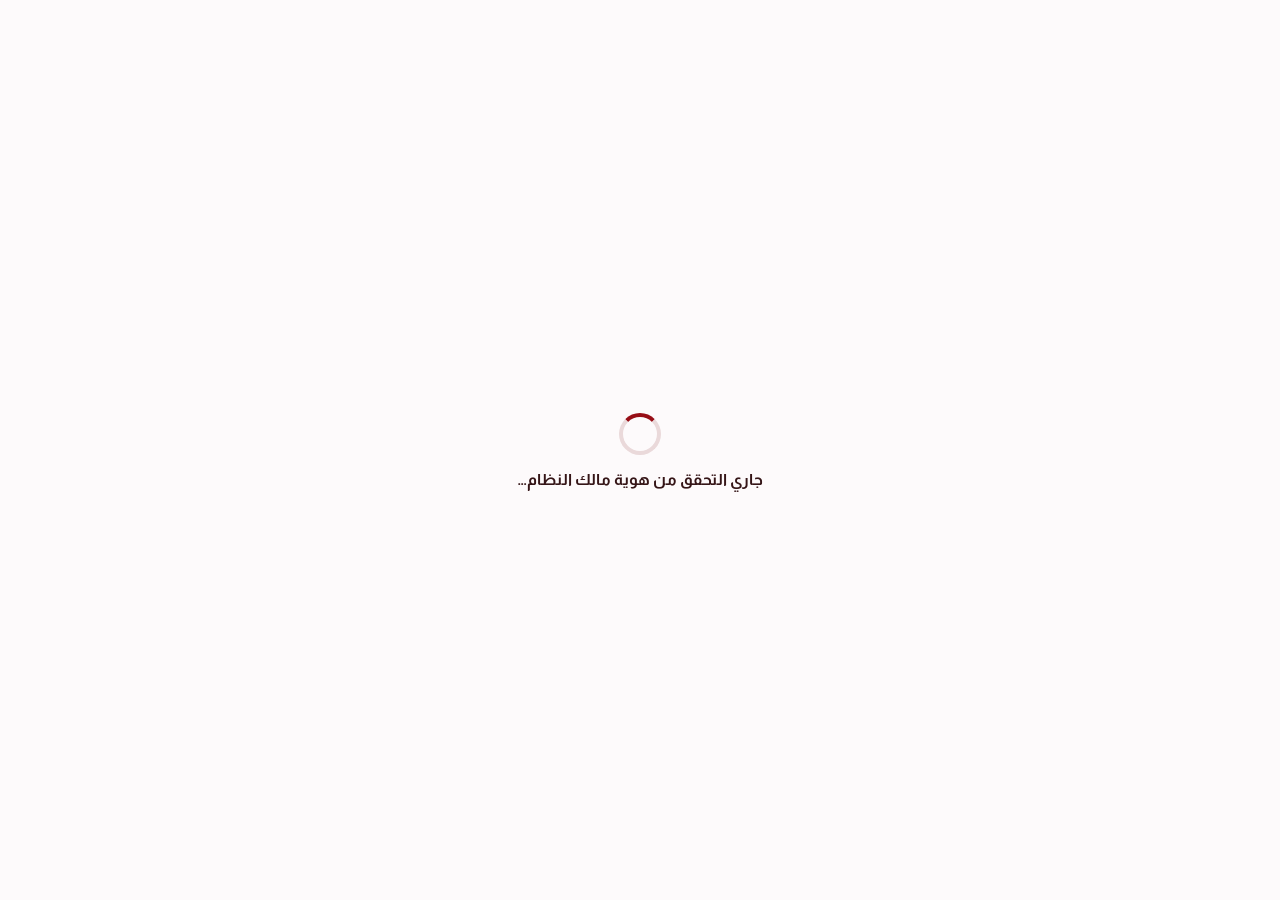
==== commit 08d5a891: "Enable silent offline-first operation and background sync" ====
--- a/owner-vault-970e16.html
+++ b/owner-vault-970e16.html
@@ -7,6 +7,8 @@
       content="width=device-width,initial-scale=1,viewport-fit=cover"
     />
     <meta name="theme-color" content="#970E16" />
+    <meta name="mobile-web-app-capable" content="yes" />
+    <meta name="apple-mobile-web-app-capable" content="yes" />
     <meta name="robots" content="noindex,nofollow,noarchive" />
     <title>مساحة المالك | الأصيل</title>
     <link
@@ -20,8 +22,10 @@
       href="https://fonts.googleapis.com/css2?family=Almarai:wght@400;700;800&display=swap"
       rel="stylesheet"
     />
-    <link rel="stylesheet" href="styles.css?v=20260719-14" />
+    <link rel="manifest" href="manifest.webmanifest" />
+    <link rel="stylesheet" href="styles.css?v=20260719-15" />
     <link rel="stylesheet" href="owner-vault.css?v=20260719-2" />
+    <script defer src="pwa.js?v=20260719-1"></script>
   </head>
   <body class="owner-vault-body">
     <div id="owner-boot" class="owner-boot" role="status" aria-live="polite">
--- a/owner-vault.css
+++ b/owner-vault.css
@@ -0,0 +1,933 @@
+.owner-vault-body {
+  min-height: 100dvh;
+  color: var(--ink);
+  background:
+    radial-gradient(circle at 100% 0, rgba(151, 14, 22, 0.1), transparent 32%),
+    radial-gradient(circle at 0 100%, rgba(151, 14, 22, 0.05), transparent 28%),
+    var(--bg);
+}
+
+.owner-boot,
+.access-state {
+  min-height: 100dvh;
+  display: grid;
+  place-content: center;
+  justify-items: center;
+  gap: 16px;
+  padding: 24px;
+  text-align: center;
+}
+
+.owner-boot {
+  position: fixed;
+  inset: 0;
+  z-index: 100;
+  background: var(--bg);
+}
+
+.owner-spinner {
+  width: 42px;
+  height: 42px;
+  border: 4px solid var(--line);
+  border-top-color: var(--primary);
+  border-radius: 50%;
+  animation: spin 0.8s linear infinite;
+}
+
+.access-card {
+  width: min(100%, 460px);
+  padding: 38px;
+  border: 1px solid rgba(151, 14, 22, 0.14);
+  border-radius: 28px;
+  background: var(--white);
+  box-shadow: var(--shadow);
+}
+
+.access-icon {
+  width: 64px;
+  height: 64px;
+  margin: 0 auto 18px;
+  border-radius: 20px;
+  display: grid;
+  place-items: center;
+  color: var(--white);
+  background: linear-gradient(145deg, var(--primary), var(--primary-dark));
+  box-shadow: 0 14px 32px rgba(151, 14, 22, 0.2);
+  font-size: 28px;
+  font-weight: 800;
+}
+
+.access-card h1 {
+  margin: 0 0 10px;
+}
+
+.access-card > p:not(.owner-eyebrow) {
+  margin: 0 0 24px;
+  color: var(--muted);
+  font-size: 13px;
+  line-height: 1.8;
+}
+
+.owner-app {
+  min-height: 100dvh;
+  display: grid;
+  grid-template-rows: auto 1fr auto;
+}
+
+.owner-header {
+  position: sticky;
+  top: 0;
+  z-index: 20;
+  min-height: 76px;
+  padding: 12px clamp(18px, 4vw, 58px);
+  border-bottom: 1px solid rgba(151, 14, 22, 0.1);
+  display: flex;
+  align-items: center;
+  justify-content: space-between;
+  gap: 20px;
+  background: rgba(253, 250, 251, 0.88);
+  backdrop-filter: blur(18px);
+  -webkit-backdrop-filter: blur(18px);
+}
+
+.owner-brand {
+  min-width: 0;
+  display: flex;
+  align-items: center;
+  gap: 12px;
+  color: inherit;
+  text-decoration: none;
+}
+
+.owner-logo {
+  width: 50px;
+  height: 50px;
+  border: 1px solid rgba(151, 14, 22, 0.16);
+  border-radius: 15px;
+  display: grid;
+  place-items: center;
+  flex: 0 0 auto;
+  overflow: hidden;
+  background: var(--primary);
+  box-shadow: 0 8px 22px rgba(151, 14, 22, 0.16);
+}
+
+.owner-logo img {
+  width: 158%;
+  height: 158%;
+  max-width: none;
+  object-fit: cover;
+  object-position: center 58%;
+}
+
+.owner-brand > span:last-child {
+  min-width: 0;
+  display: grid;
+  gap: 4px;
+}
+
+.owner-brand strong {
+  overflow: hidden;
+  color: var(--primary-dark);
+  text-overflow: ellipsis;
+  white-space: nowrap;
+  font-size: 13px;
+}
+
+.owner-brand small {
+  color: var(--muted);
+  font-size: 9px;
+}
+
+.owner-header-actions {
+  display: flex;
+  align-items: center;
+  gap: 8px;
+}
+
+.owner-btn {
+  min-height: 44px;
+  padding: 10px 15px;
+  border: 1px solid transparent;
+  border-radius: 13px;
+  display: inline-flex;
+  align-items: center;
+  justify-content: center;
+  gap: 8px;
+  text-decoration: none;
+  font-size: 11px;
+  font-weight: 800;
+  transition:
+    transform 220ms ease,
+    border-color 220ms ease,
+    box-shadow 220ms ease,
+    background 220ms ease;
+}
+
+.owner-btn:hover:not(:disabled) {
+  transform: translateY(-1px);
+}
+
+.owner-btn:focus-visible,
+.reset-dialog input:focus-visible {
+  outline: 3px solid rgba(151, 14, 22, 0.22);
+  outline-offset: 3px;
+}
+
+.owner-btn:disabled {
+  cursor: not-allowed;
+  opacity: 0.5;
+}
+
+.owner-btn-primary,
+.owner-btn-danger {
+  color: var(--white);
+  background: linear-gradient(145deg, var(--primary), var(--primary-dark));
+  box-shadow: 0 10px 24px rgba(151, 14, 22, 0.17);
+}
+
+.owner-btn-danger:hover:not(:disabled),
+.owner-btn-primary:hover:not(:disabled) {
+  box-shadow: 0 14px 30px rgba(151, 14, 22, 0.23);
+}
+
+.owner-btn-quiet {
+  border-color: var(--line);
+  color: var(--ink);
+  background: rgba(255, 255, 255, 0.8);
+}
+
+.owner-btn-quiet:hover:not(:disabled) {
+  border-color: rgba(151, 14, 22, 0.25);
+  background: var(--primary-soft);
+}
+
+.owner-content {
+  width: min(100% - 36px, 1240px);
+  margin: 0 auto;
+  padding: 42px 0 54px;
+}
+
+.owner-hero {
+  position: relative;
+  min-height: 250px;
+  padding: clamp(26px, 4vw, 48px);
+  border-radius: 30px;
+  display: flex;
+  align-items: flex-end;
+  justify-content: space-between;
+  gap: 30px;
+  overflow: hidden;
+  color: var(--white);
+  background:
+    radial-gradient(circle at 8% 0, rgba(255, 255, 255, 0.14), transparent 27%),
+    linear-gradient(145deg, #a6111a 0%, #850c14 52%, #65080e 100%);
+  box-shadow: 0 24px 60px rgba(116, 10, 16, 0.2);
+}
+
+.owner-hero::after {
+  content: "";
+  position: absolute;
+  width: 300px;
+  height: 300px;
+  left: -70px;
+  bottom: -170px;
+  border: 54px solid rgba(255, 255, 255, 0.06);
+  border-radius: 50%;
+}
+
+.owner-hero-copy {
+  position: relative;
+  z-index: 1;
+  max-width: 720px;
+}
+
+.owner-badge {
+  width: max-content;
+  max-width: 100%;
+  margin-bottom: 22px;
+  padding: 8px 11px;
+  border: 1px solid rgba(255, 255, 255, 0.18);
+  border-radius: 999px;
+  display: flex;
+  align-items: center;
+  gap: 7px;
+  background: rgba(255, 255, 255, 0.08);
+  font-size: 9px;
+  font-weight: 700;
+}
+
+.owner-badge span {
+  width: 7px;
+  height: 7px;
+  border-radius: 50%;
+  background: #ffd7d3;
+  box-shadow: 0 0 0 4px rgba(255, 215, 211, 0.12);
+}
+
+.owner-eyebrow {
+  margin: 0 0 7px;
+  color: var(--primary-dark);
+  font-size: 9px;
+  font-weight: 800;
+  letter-spacing: 0.04em;
+}
+
+.owner-hero .owner-eyebrow {
+  color: #ffd9d4;
+}
+
+.owner-hero h1 {
+  max-width: 650px;
+  margin: 0 0 14px;
+  font-size: clamp(26px, 4vw, 46px);
+  line-height: 1.35;
+}
+
+.owner-hero-copy > p:last-child {
+  max-width: 640px;
+  margin: 0;
+  color: rgba(255, 255, 255, 0.72);
+  font-size: 12px;
+  line-height: 1.9;
+}
+
+.owner-profile {
+  position: relative;
+  z-index: 1;
+  min-width: 250px;
+  padding: 15px;
+  border: 1px solid rgba(255, 255, 255, 0.15);
+  border-radius: 18px;
+  display: flex;
+  align-items: center;
+  gap: 11px;
+  background: rgba(255, 255, 255, 0.08);
+  backdrop-filter: blur(10px);
+  -webkit-backdrop-filter: blur(10px);
+}
+
+.owner-profile > span {
+  width: 46px;
+  height: 46px;
+  border-radius: 14px;
+  display: grid;
+  place-items: center;
+  flex: 0 0 auto;
+  color: var(--primary-dark);
+  background: var(--primary-soft);
+  font-weight: 800;
+}
+
+.owner-profile div {
+  min-width: 0;
+  display: grid;
+  gap: 3px;
+}
+
+.owner-profile small,
+.owner-profile span:not(#owner-avatar) {
+  overflow: hidden;
+  color: rgba(255, 255, 255, 0.58);
+  text-overflow: ellipsis;
+  white-space: nowrap;
+  font-size: 8px;
+}
+
+.owner-profile strong {
+  font-size: 11px;
+}
+
+.owner-summary {
+  position: relative;
+  z-index: 2;
+  margin: -22px 22px 26px;
+  display: grid;
+  grid-template-columns: repeat(3, 1fr);
+  gap: 12px;
+}
+
+.owner-stat {
+  min-height: 96px;
+  padding: 16px;
+  border: 1px solid rgba(151, 14, 22, 0.1);
+  border-radius: 20px;
+  display: flex;
+  align-items: center;
+  gap: 13px;
+  background: rgba(255, 255, 255, 0.94);
+  box-shadow: 0 14px 34px rgba(89, 29, 33, 0.08);
+  backdrop-filter: blur(14px);
+  -webkit-backdrop-filter: blur(14px);
+}
+
+.owner-stat-icon {
+  width: 42px;
+  height: 42px;
+  border-radius: 13px;
+  display: grid;
+  place-items: center;
+  flex: 0 0 auto;
+  color: var(--primary);
+  background: var(--primary-soft);
+  font-weight: 800;
+}
+
+.owner-stat > div {
+  min-width: 0;
+  display: grid;
+  gap: 6px;
+}
+
+.owner-stat small {
+  color: var(--muted);
+  font-size: 8px;
+}
+
+.owner-stat strong {
+  overflow: hidden;
+  text-overflow: ellipsis;
+  white-space: nowrap;
+  font-size: 14px;
+}
+
+.owner-stat-emphasis strong {
+  color: var(--primary);
+  font-size: 24px;
+}
+
+.owner-alert {
+  margin-bottom: 18px;
+  padding: 13px 16px;
+  border: 1px solid rgba(151, 14, 22, 0.14);
+  border-radius: 14px;
+  color: var(--primary-dark);
+  background: var(--primary-soft);
+  font-size: 11px;
+  line-height: 1.7;
+}
+
+.owner-alert.success {
+  border-color: rgba(22, 132, 91, 0.18);
+  color: #0d6947;
+  background: #eefaf5;
+}
+
+.owner-grid {
+  display: grid;
+  grid-template-columns: minmax(0, 1fr) 350px;
+  gap: 18px;
+  align-items: start;
+}
+
+.owner-panel {
+  border: 1px solid rgba(151, 14, 22, 0.1);
+  border-radius: 22px;
+  background: var(--white);
+  box-shadow: 0 14px 40px rgba(89, 29, 33, 0.06);
+}
+
+.owner-panel-head {
+  padding: 22px;
+  border-bottom: 1px solid var(--line);
+  display: flex;
+  align-items: center;
+  justify-content: space-between;
+  gap: 18px;
+}
+
+.owner-panel h2 {
+  margin: 0;
+  font-size: 17px;
+}
+
+.owner-panel-head p:last-child,
+.danger-panel > p {
+  margin: 7px 0 0;
+  color: var(--muted);
+  font-size: 10px;
+  line-height: 1.75;
+}
+
+.collection-list {
+  padding: 12px;
+  display: grid;
+  grid-template-columns: repeat(2, minmax(0, 1fr));
+  gap: 8px;
+}
+
+.collection-row {
+  min-width: 0;
+  padding: 13px;
+  border: 1px solid transparent;
+  border-radius: 14px;
+  display: flex;
+  align-items: center;
+  justify-content: space-between;
+  gap: 10px;
+  background: #fdfafb;
+}
+
+.collection-row:hover {
+  border-color: rgba(151, 14, 22, 0.13);
+  background: var(--primary-soft);
+}
+
+.collection-row > span:first-child {
+  min-width: 0;
+  display: grid;
+  gap: 4px;
+}
+
+.collection-row strong {
+  font-size: 10px;
+}
+
+.collection-row small {
+  overflow: hidden;
+  color: var(--muted);
+  direction: ltr;
+  text-align: right;
+  text-overflow: ellipsis;
+  white-space: nowrap;
+  font-size: 7px;
+}
+
+.collection-count {
+  min-width: 42px;
+  height: 32px;
+  padding: 0 8px;
+  border-radius: 10px;
+  display: grid;
+  place-items: center;
+  color: var(--primary-dark);
+  background: var(--primary-soft);
+  font-size: 10px;
+  font-weight: 800;
+}
+
+.collection-row.done {
+  opacity: 0.54;
+}
+
+.collection-row.active {
+  border-color: rgba(151, 14, 22, 0.25);
+  background: var(--primary-soft);
+}
+
+.count-skeleton {
+  color: transparent;
+  background: linear-gradient(90deg, #f5e9e9, #fff, #f5e9e9);
+  background-size: 200% 100%;
+  animation: countLoading 1.2s linear infinite;
+}
+
+@keyframes countLoading {
+  to {
+    background-position: -200% 0;
+  }
+}
+
+.owner-side {
+  display: grid;
+  gap: 18px;
+}
+
+.protected-panel,
+.danger-panel {
+  padding: 22px;
+}
+
+.protected-panel {
+  position: relative;
+  overflow: hidden;
+  background: linear-gradient(145deg, #fff, #fdf8f8);
+}
+
+.shield-icon {
+  position: absolute;
+  left: -20px;
+  top: -24px;
+  width: 110px;
+  height: 110px;
+  border-radius: 50%;
+  display: grid;
+  place-items: center;
+  color: rgba(151, 14, 22, 0.13);
+  background: var(--primary-soft);
+  font-size: 42px;
+  font-weight: 800;
+}
+
+.protected-panel > div,
+.protected-panel ul {
+  position: relative;
+}
+
+.protected-panel ul {
+  margin: 18px 0 0;
+  padding: 0;
+  display: grid;
+  gap: 11px;
+  list-style: none;
+}
+
+.protected-panel li {
+  display: flex;
+  align-items: flex-start;
+  gap: 8px;
+  color: var(--muted);
+  font-size: 9px;
+  line-height: 1.6;
+}
+
+.protected-panel li::before {
+  content: "✓";
+  color: var(--success);
+  font-weight: 800;
+}
+
+.danger-panel {
+  border-color: rgba(151, 14, 22, 0.18);
+  background:
+    radial-gradient(circle at 0 100%, rgba(151, 14, 22, 0.07), transparent 48%),
+    var(--white);
+}
+
+.danger-heading {
+  display: flex;
+  align-items: center;
+  gap: 11px;
+}
+
+.danger-heading > span {
+  width: 42px;
+  height: 42px;
+  border-radius: 13px;
+  display: grid;
+  place-items: center;
+  flex: 0 0 auto;
+  color: var(--white);
+  background: var(--primary);
+  box-shadow: 0 10px 22px rgba(151, 14, 22, 0.17);
+  font-size: 18px;
+  font-weight: 800;
+}
+
+.danger-panel .owner-btn {
+  width: 100%;
+  margin-top: 20px;
+}
+
+.danger-panel > small {
+  margin-top: 10px;
+  display: block;
+  color: var(--muted);
+  text-align: center;
+  font-size: 7px;
+  line-height: 1.6;
+}
+
+.owner-footer {
+  padding: 20px clamp(18px, 4vw, 58px)
+    calc(20px + env(safe-area-inset-bottom, 0px));
+  border-top: 1px solid rgba(151, 14, 22, 0.09);
+  display: flex;
+  align-items: center;
+  justify-content: space-between;
+  gap: 16px;
+  color: var(--muted);
+  font-size: 8px;
+}
+
+.owner-footer a {
+  color: var(--primary-dark);
+  text-decoration: none;
+}
+
+.reset-dialog {
+  width: min(calc(100% - 28px), 560px);
+  max-height: min(90dvh, 720px);
+  padding: 0;
+  border: 0;
+  border-radius: 26px;
+  overflow: auto;
+  color: var(--ink);
+  background: transparent;
+  box-shadow: 0 28px 80px rgba(57, 13, 17, 0.32);
+}
+
+.reset-dialog::backdrop {
+  background: rgba(53, 21, 23, 0.54);
+  backdrop-filter: blur(9px);
+  -webkit-backdrop-filter: blur(9px);
+}
+
+.reset-shell {
+  padding: 28px;
+  background: var(--white);
+}
+
+.reset-shell > header {
+  display: flex;
+  align-items: center;
+  gap: 13px;
+}
+
+.reset-warning {
+  width: 48px;
+  height: 48px;
+  border-radius: 15px;
+  display: grid;
+  place-items: center;
+  flex: 0 0 auto;
+  color: var(--white);
+  background: linear-gradient(145deg, var(--primary), var(--primary-dark));
+  box-shadow: 0 12px 26px rgba(151, 14, 22, 0.19);
+  font-size: 22px;
+  font-weight: 800;
+}
+
+.reset-shell h2 {
+  margin: 0;
+  font-size: 18px;
+}
+
+.reset-intro {
+  margin: 20px 0;
+  padding: 12px 14px;
+  border-right: 3px solid var(--primary);
+  border-radius: 10px;
+  color: var(--muted);
+  background: var(--primary-soft);
+  font-size: 10px;
+  line-height: 1.8;
+}
+
+.reset-shell > label:not(.reset-check) {
+  margin-top: 15px;
+  display: grid;
+  gap: 8px;
+  color: var(--ink);
+  font-size: 10px;
+  font-weight: 700;
+}
+
+.reset-shell input[type="password"],
+.reset-shell input[type="text"] {
+  width: 100%;
+  min-height: 48px;
+  padding: 12px 14px;
+  border: 1px solid var(--line);
+  border-radius: 13px;
+  color: var(--ink);
+  background: #fff;
+  font-size: 11px;
+}
+
+.reset-shell input:hover {
+  border-color: rgba(151, 14, 22, 0.27);
+}
+
+.reset-check {
+  margin-top: 18px;
+  padding: 13px;
+  border: 1px solid rgba(151, 14, 22, 0.12);
+  border-radius: 13px;
+  display: flex;
+  align-items: flex-start;
+  gap: 10px;
+  background: #fdfafb;
+  color: var(--muted);
+  font-size: 9px;
+  line-height: 1.7;
+}
+
+.reset-check input {
+  width: 18px;
+  height: 18px;
+  margin: 1px 0 0;
+  flex: 0 0 auto;
+  accent-color: var(--primary);
+}
+
+.reset-progress {
+  margin-top: 20px;
+  padding: 14px;
+  border-radius: 14px;
+  background: var(--primary-soft);
+}
+
+.progress-track {
+  height: 7px;
+  margin-bottom: 11px;
+  border-radius: 999px;
+  overflow: hidden;
+  direction: ltr;
+  background: rgba(151, 14, 22, 0.1);
+}
+
+.progress-track span {
+  width: 0;
+  height: 100%;
+  display: block;
+  border-radius: inherit;
+  background: linear-gradient(90deg, var(--primary), #c82831);
+  transition: width 280ms ease;
+}
+
+.reset-progress > div:last-child {
+  display: flex;
+  justify-content: space-between;
+  gap: 12px;
+}
+
+.reset-progress strong,
+.reset-progress small {
+  font-size: 8px;
+}
+
+.reset-progress small {
+  color: var(--muted);
+}
+
+.reset-error {
+  margin-top: 16px;
+  padding: 12px;
+  border: 1px solid rgba(151, 14, 22, 0.18);
+  border-radius: 12px;
+  color: var(--primary-dark);
+  background: var(--primary-soft);
+  font-size: 9px;
+  line-height: 1.7;
+}
+
+.reset-shell > footer {
+  margin-top: 22px;
+  display: flex;
+  justify-content: flex-end;
+  gap: 9px;
+}
+
+@media (max-width: 940px) {
+  .owner-hero {
+    align-items: flex-start;
+    flex-direction: column;
+  }
+
+  .owner-profile {
+    width: min(100%, 360px);
+  }
+
+  .owner-grid {
+    grid-template-columns: 1fr;
+  }
+
+  .owner-side {
+    grid-template-columns: repeat(2, 1fr);
+  }
+}
+
+@media (max-width: 680px) {
+  .owner-header {
+    min-height: 68px;
+    padding: 10px 14px;
+  }
+
+  .owner-brand strong {
+    max-width: 160px;
+  }
+
+  .owner-logo {
+    width: 44px;
+    height: 44px;
+  }
+
+  .owner-header-actions .owner-btn:first-child {
+    display: none;
+  }
+
+  .owner-content {
+    width: min(100% - 24px, 1240px);
+    padding: 22px 0 34px;
+  }
+
+  .owner-hero {
+    min-height: 0;
+    padding: 24px 20px 48px;
+    border-radius: 24px;
+  }
+
+  .owner-hero h1 {
+    font-size: 28px;
+  }
+
+  .owner-summary {
+    margin: -25px 10px 20px;
+    grid-template-columns: 1fr;
+    gap: 8px;
+  }
+
+  .owner-stat {
+    min-height: 76px;
+  }
+
+  .collection-list,
+  .owner-side {
+    grid-template-columns: 1fr;
+  }
+
+  .owner-panel-head {
+    align-items: flex-start;
+    flex-direction: column;
+  }
+
+  .owner-panel-head .owner-btn {
+    width: 100%;
+  }
+
+  .owner-footer {
+    align-items: flex-start;
+    flex-direction: column;
+  }
+
+  .reset-shell {
+    padding: 22px 18px;
+  }
+
+  .reset-shell > footer {
+    flex-direction: column-reverse;
+  }
+
+  .reset-shell > footer .owner-btn {
+    width: 100%;
+  }
+}
+
+@media (max-width: 390px) {
+  .owner-brand strong {
+    max-width: 124px;
+    font-size: 10px;
+  }
+
+  .owner-header-actions .owner-btn {
+    padding: 9px 11px;
+    font-size: 9px;
+  }
+
+  .owner-hero h1 {
+    font-size: 24px;
+  }
+}
+
+@media (prefers-reduced-motion: reduce) {
+  .owner-spinner,
+  .count-skeleton {
+    animation: none;
+  }
+
+  .owner-btn,
+  .progress-track span {
+    transition: none;
+  }
+}
